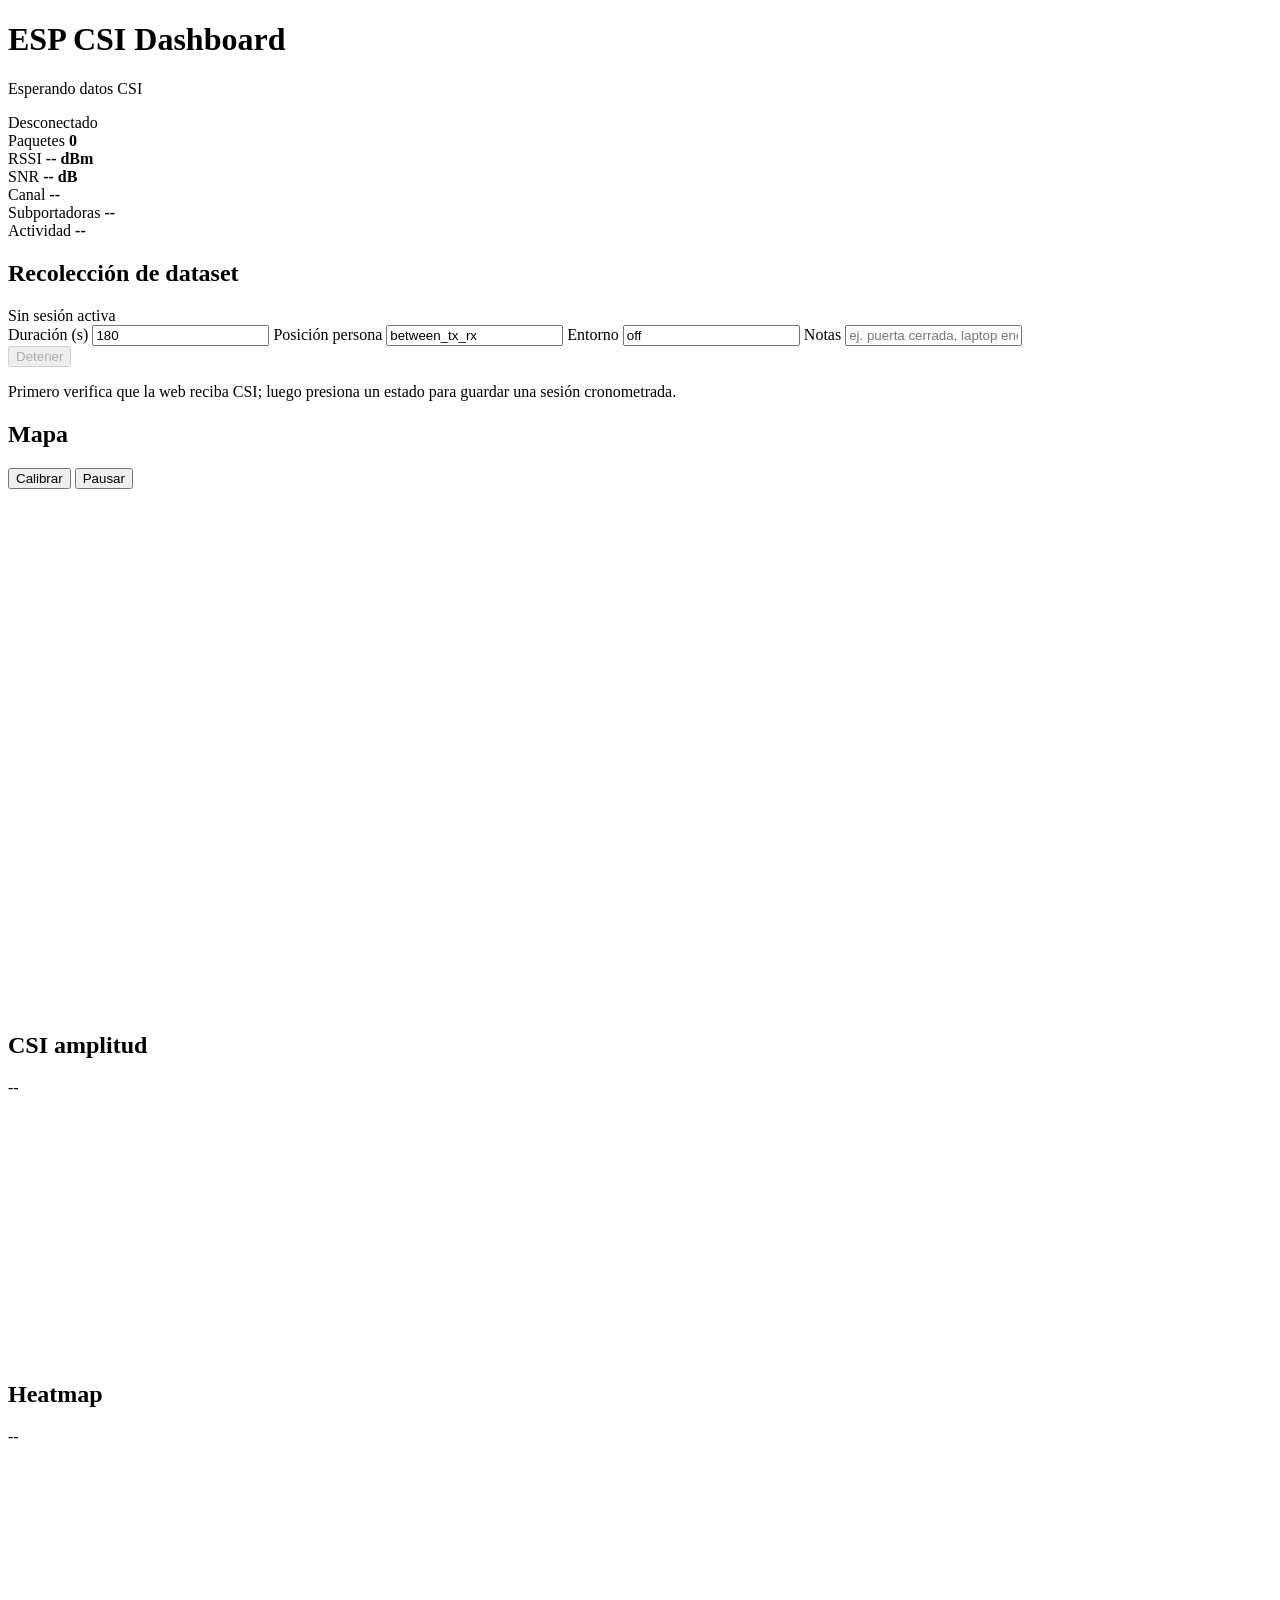
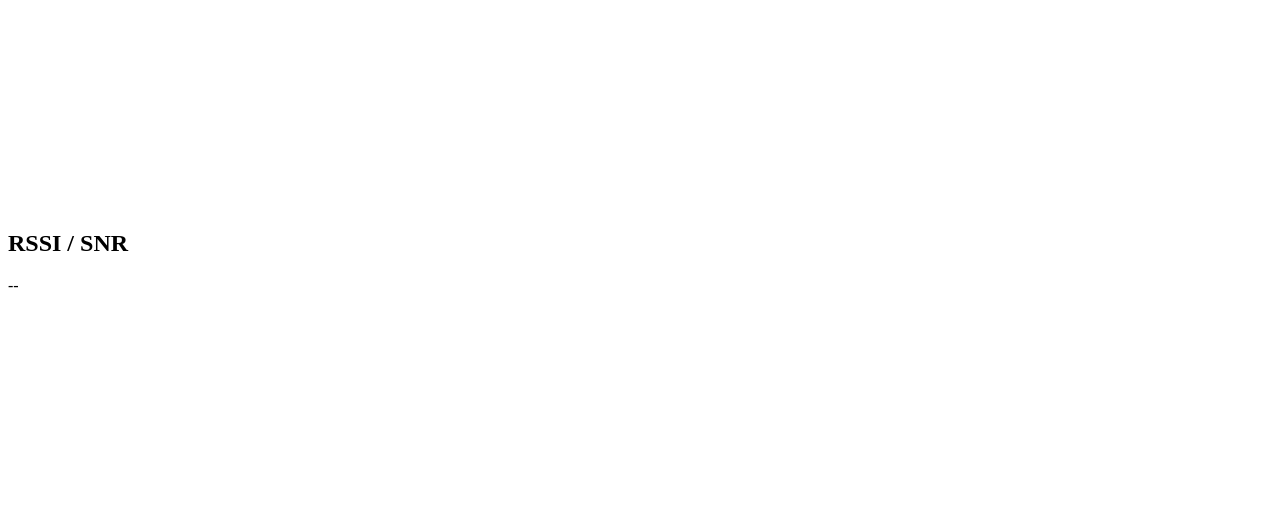
==== csi_send/csi_web/static/index.html @ 0b91c994 "Initial commit with gitignore" ====
<!doctype html>
<html lang="es">
  <head>
    <meta charset="utf-8">
    <meta name="viewport" content="width=device-width, initial-scale=1">
    <title>ESP CSI Dashboard</title>
    <link rel="stylesheet" href="/style.css">
  </head>
  <body>
    <main class="shell">
      <header class="topbar">
        <div>
          <h1>ESP CSI Dashboard</h1>
          <p id="subtitle">Esperando datos CSI</p>
        </div>
        <div class="status" id="status">
          <span class="dot"></span>
          <span id="statusText">Desconectado</span>
        </div>
      </header>

      <section class="metrics" aria-label="Métricas">
        <article class="metric">
          <span>Paquetes</span>
          <strong id="packetCount">0</strong>
        </article>
        <article class="metric">
          <span>RSSI</span>
          <strong id="rssi">-- dBm</strong>
        </article>
        <article class="metric">
          <span>SNR</span>
          <strong id="snr">-- dB</strong>
        </article>
        <article class="metric">
          <span>Canal</span>
          <strong id="channel">--</strong>
        </article>
        <article class="metric">
          <span>Subportadoras</span>
          <strong id="subcarriers">--</strong>
        </article>
        <article class="metric">
          <span>Actividad</span>
          <strong id="activityValue">--</strong>
        </article>
      </section>

      <section class="layout">
        <section class="panel wide">
          <div class="panel-head">
            <h2>Recolección de dataset</h2>
            <span id="collectionStatus">Sin sesión activa</span>
          </div>
          <div class="collector">
            <div class="collector-grid">
              <label>
                Duración (s)
                <input id="durationInput" type="number" min="10" step="5" value="180">
              </label>
              <label>
                Posición persona
                <input id="personPositionInput" value="between_tx_rx">
              </label>
              <label>
                Entorno
                <input id="environmentInput" value="off">
              </label>
              <label>
                Notas
                <input id="notesInput" placeholder="ej. puerta cerrada, laptop encendida">
              </label>
            </div>
            <div class="preset-grid" id="presetButtons"></div>
            <div class="progress-wrap">
              <div class="progress-bar">
                <span id="collectionProgress"></span>
              </div>
              <button id="stopCollectionBtn" class="secondary" disabled>Detener</button>
            </div>
            <p class="collector-detail" id="collectionDetail">Primero verifica que la web reciba CSI; luego presiona un estado para guardar una sesión cronometrada.</p>
          </div>
        </section>

        <section class="panel room-panel">
          <div class="panel-head">
            <h2>Mapa</h2>
            <div class="button-row">
              <button id="calibrateBtn">Calibrar</button>
              <button id="pauseBtn" class="secondary">Pausar</button>
            </div>
          </div>
          <canvas id="roomCanvas" width="720" height="520"></canvas>
        </section>

        <section class="panel">
          <div class="panel-head">
            <h2>CSI amplitud</h2>
            <span id="ampRange">--</span>
          </div>
          <canvas id="amplitudeCanvas" width="840" height="260"></canvas>
        </section>

        <section class="panel wide">
          <div class="panel-head">
            <h2>Heatmap</h2>
            <span id="heatmapRange">--</span>
          </div>
          <canvas id="heatmapCanvas" width="1180" height="360"></canvas>
        </section>

        <section class="panel wide">
          <div class="panel-head">
            <h2>RSSI / SNR</h2>
            <span id="serialInfo">--</span>
          </div>
          <canvas id="rssiCanvas" width="1180" height="220"></canvas>
        </section>
      </section>
    </main>

    <script src="/app.js"></script>
  </body>
</html>
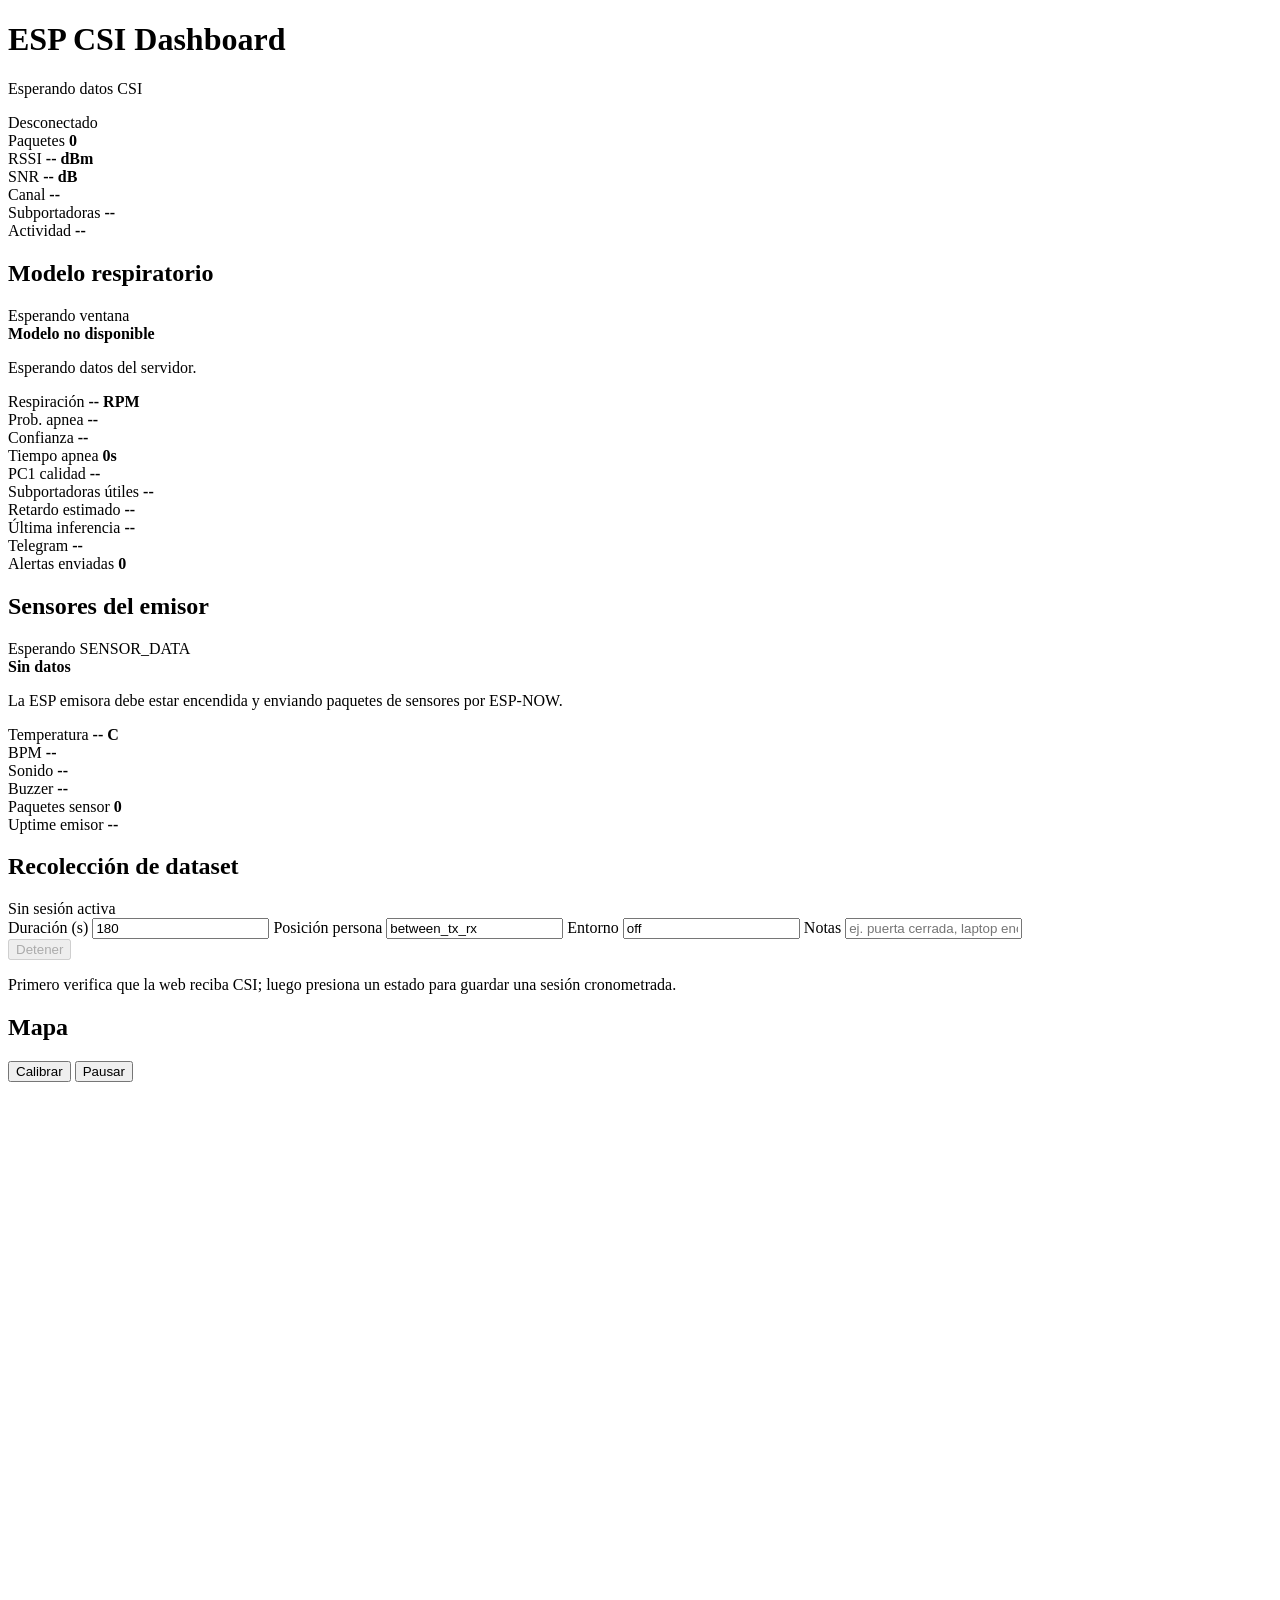
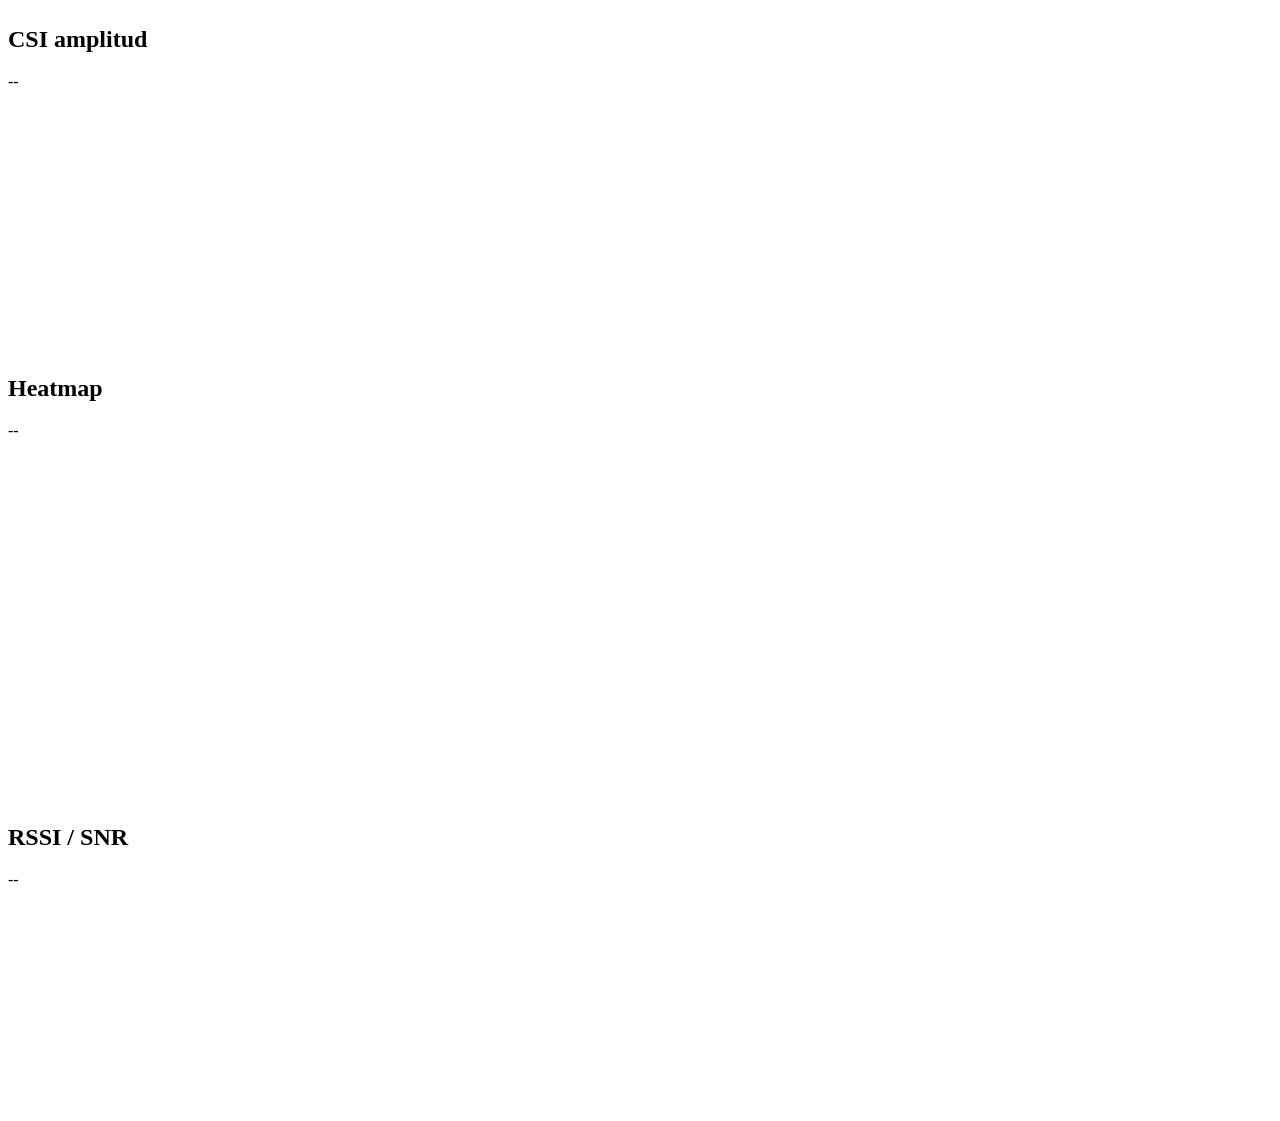
==== commit 3f3f83aa: "Integrate sensor telemetry with CSI dashboard" ====
--- a/csi_send/csi_web/static/index.html
+++ b/csi_send/csi_web/static/index.html
@@ -44,9 +44,109 @@
           <span>Actividad</span>
           <strong id="activityValue">--</strong>
         </article>
-      </section>
-
-      <section class="layout">
+        </section>
+
+        <section class="layout">
+          <section class="panel wide inference-panel" id="inferencePanel">
+          <div class="panel-head">
+            <h2>Modelo respiratorio</h2>
+            <span id="inferenceWindow">Esperando ventana</span>
+          </div>
+          <div class="inference-body">
+            <div class="inference-status" id="inferenceStatus">
+              <span class="inference-dot"></span>
+              <div>
+                <strong id="inferenceLabel">Modelo no disponible</strong>
+                <p id="inferenceDetail">Esperando datos del servidor.</p>
+              </div>
+            </div>
+            <div class="inference-grid">
+              <article>
+                <span>Respiración</span>
+                <strong id="inferenceRpm">-- RPM</strong>
+              </article>
+              <article>
+                <span>Prob. apnea</span>
+                <strong id="inferenceApneaProbability">--</strong>
+              </article>
+              <article>
+                <span>Confianza</span>
+                <strong id="inferenceConfidence">--</strong>
+              </article>
+              <article>
+                <span>Tiempo apnea</span>
+                <strong id="inferenceApneaTimer">0s</strong>
+              </article>
+              <article>
+                <span>PC1 calidad</span>
+                <strong id="inferencePc1">--</strong>
+              </article>
+              <article>
+                <span>Subportadoras útiles</span>
+                <strong id="inferenceSubcarriers">--</strong>
+              </article>
+              <article>
+                <span>Retardo estimado</span>
+                <strong id="inferenceLatency">--</strong>
+              </article>
+              <article>
+                <span>Última inferencia</span>
+                <strong id="inferenceLastRun">--</strong>
+              </article>
+              <article>
+                <span>Telegram</span>
+                <strong id="notificationStatus">--</strong>
+              </article>
+              <article>
+                <span>Alertas enviadas</span>
+                <strong id="notificationSent">0</strong>
+              </article>
+            </div>
+            </div>
+          </section>
+
+        <section class="panel wide sensor-panel" id="sensorPanel">
+          <div class="panel-head">
+            <h2>Sensores del emisor</h2>
+            <span id="sensorLastUpdate">Esperando SENSOR_DATA</span>
+          </div>
+          <div class="sensor-body">
+            <div class="sensor-status" id="sensorStatus">
+              <span class="sensor-dot"></span>
+              <div>
+                <strong id="sensorLabel">Sin datos</strong>
+                <p id="sensorDetail">La ESP emisora debe estar encendida y enviando paquetes de sensores por ESP-NOW.</p>
+              </div>
+            </div>
+            <div class="sensor-grid">
+              <article>
+                <span>Temperatura</span>
+                <strong id="sensorTemp">-- C</strong>
+              </article>
+              <article>
+                <span>BPM</span>
+                <strong id="sensorBpm">--</strong>
+              </article>
+              <article>
+                <span>Sonido</span>
+                <strong id="sensorSound">--</strong>
+              </article>
+              <article>
+                <span>Buzzer</span>
+                <strong id="sensorBuzzer">--</strong>
+              </article>
+              <article>
+                <span>Paquetes sensor</span>
+                <strong id="sensorPacketCount">0</strong>
+              </article>
+              <article>
+                <span>Uptime emisor</span>
+                <strong id="sensorUptime">--</strong>
+              </article>
+            </div>
+          </div>
+        </section>
+
         <section class="panel wide">
           <div class="panel-head">
             <h2>Recolección de dataset</h2>
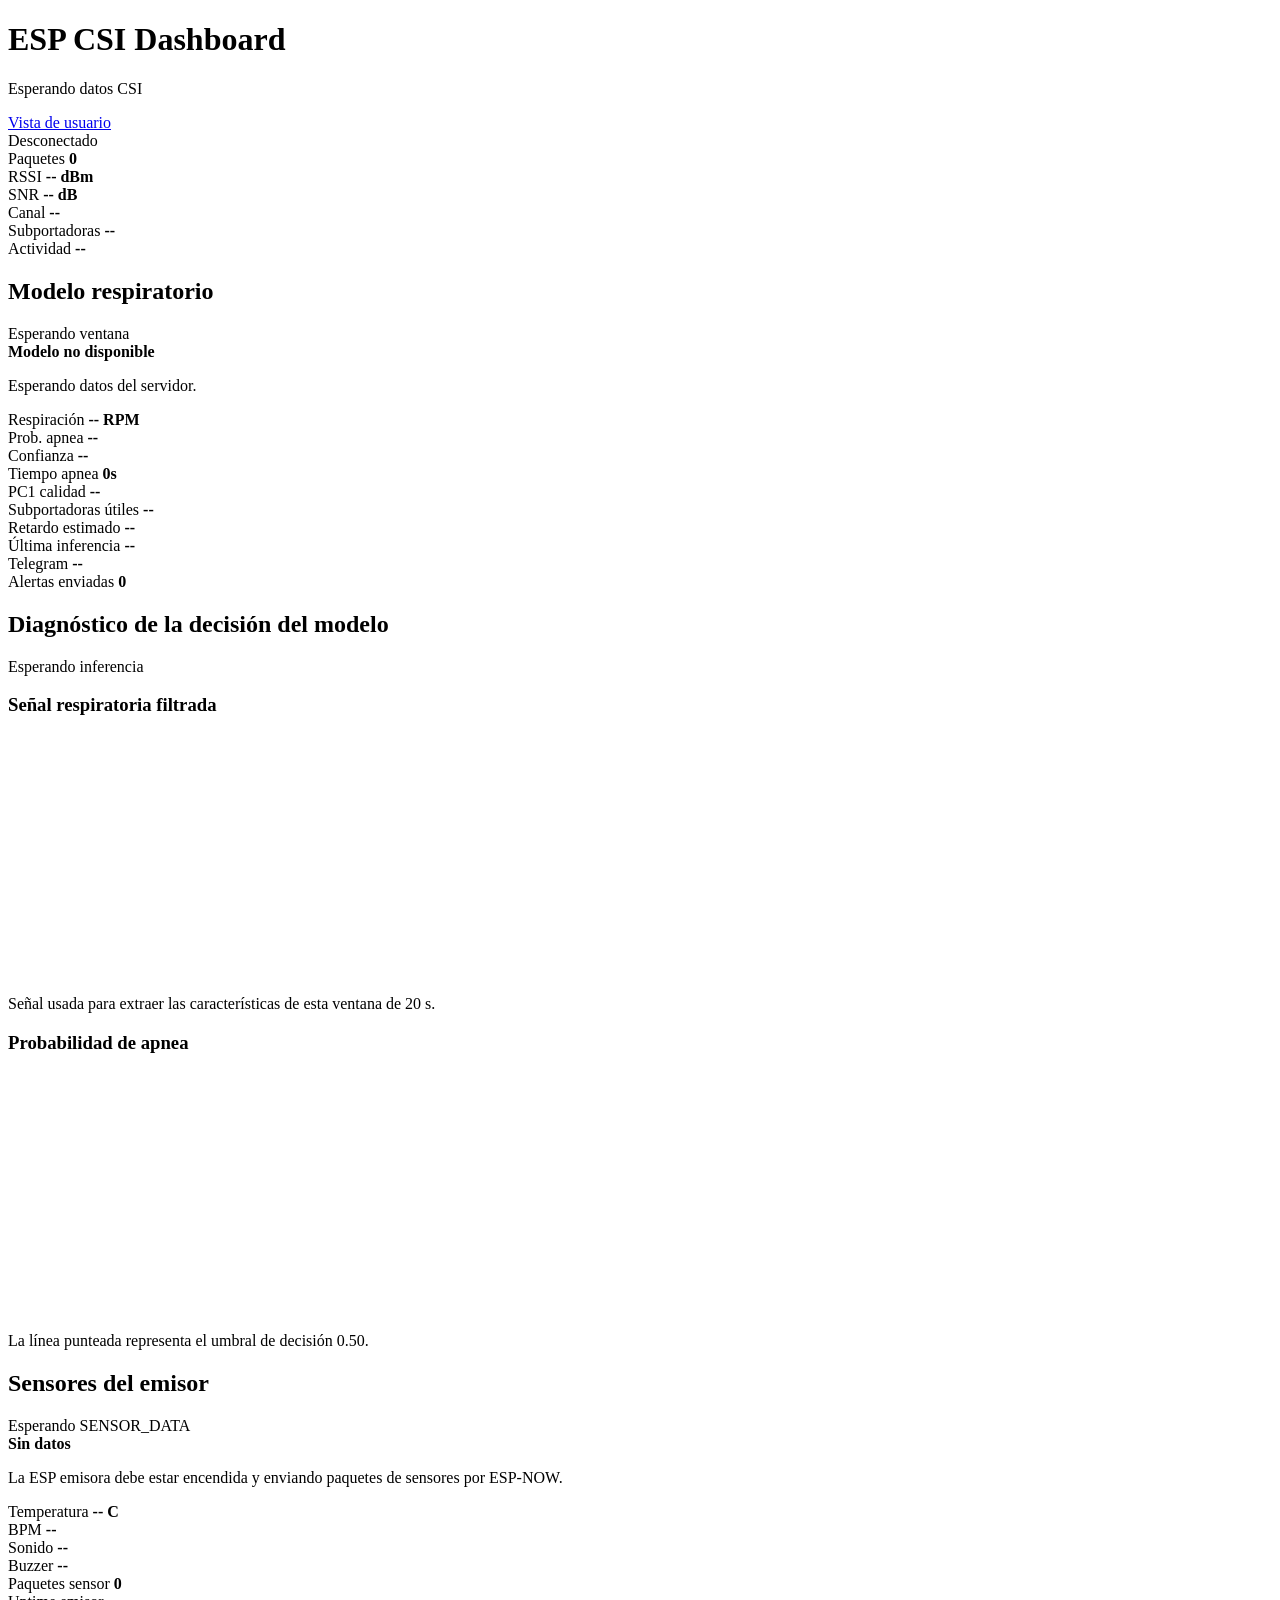
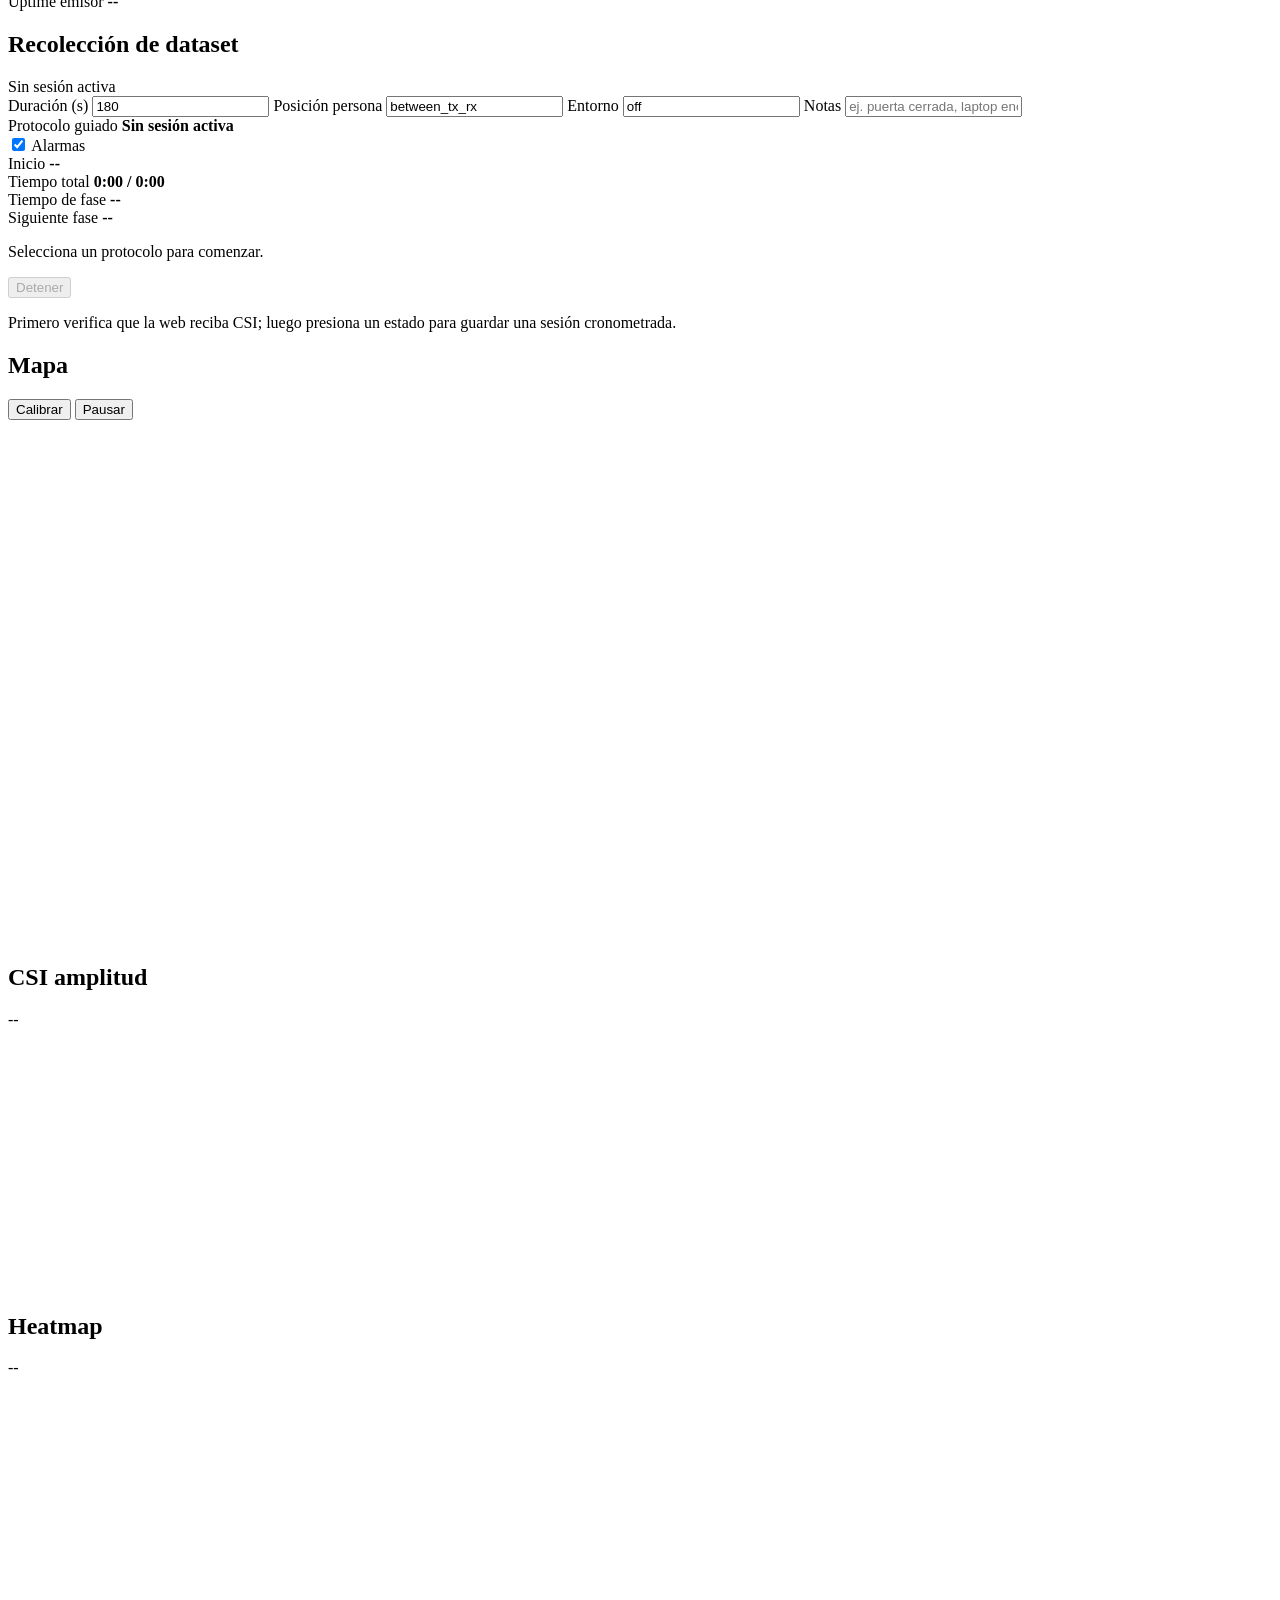
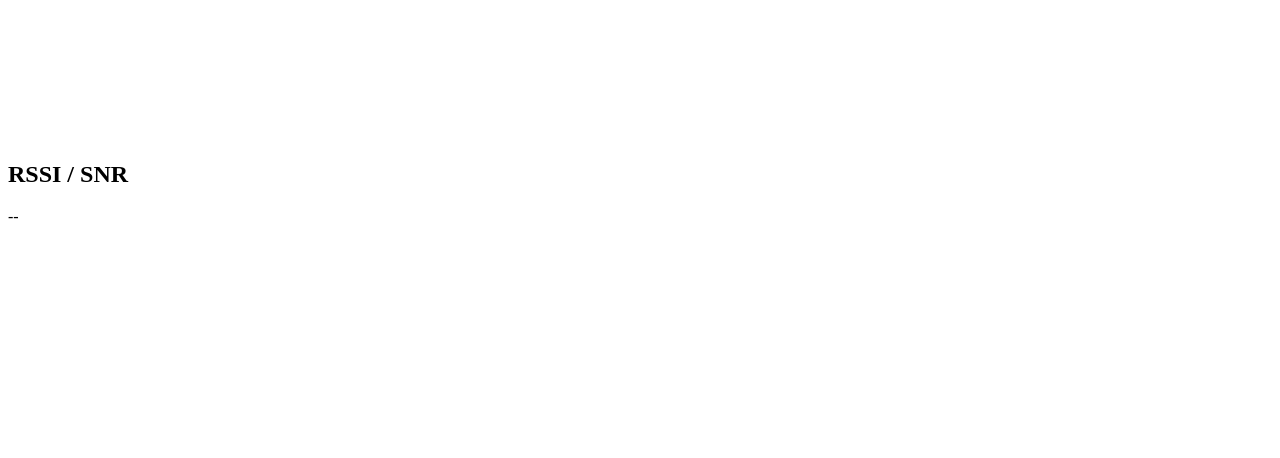
==== commit cda1361f: "refactor: clean up legacy data sessions and update web interface components" ====
--- a/csi_send/csi_web/static/index.html
+++ b/csi_send/csi_web/static/index.html
@@ -13,9 +13,12 @@
           <h1>ESP CSI Dashboard</h1>
           <p id="subtitle">Esperando datos CSI</p>
         </div>
-        <div class="status" id="status">
-          <span class="dot"></span>
-          <span id="statusText">Desconectado</span>
+        <div class="topbar-actions">
+          <a class="view-link" href="/usuario">Vista de usuario</a>
+          <div class="status" id="status">
+            <span class="dot"></span>
+            <span id="statusText">Desconectado</span>
+          </div>
         </div>
       </header>
 
@@ -102,8 +105,28 @@
                 <strong id="notificationSent">0</strong>
               </article>
             </div>
-            </div>
+          </div>
           </section>
+
+        <section class="panel wide model-debug-panel">
+          <div class="panel-head">
+            <h2>Diagnóstico de la decisión del modelo</h2>
+            <span id="modelDebugDecision">Esperando inferencia</span>
+          </div>
+          <div class="model-debug-grid">
+            <div class="model-debug-block">
+              <h3>Señal respiratoria filtrada</h3>
+              <canvas id="modelSignalCanvas" width="840" height="240"></canvas>
+              <p class="model-debug-note">Señal usada para extraer las características de esta ventana de 20 s.</p>
+            </div>
+            <div class="model-debug-block">
+              <h3>Probabilidad de apnea</h3>
+              <canvas id="modelProbabilityCanvas" width="840" height="240"></canvas>
+              <p class="model-debug-note">La línea punteada representa el umbral de decisión 0.50.</p>
+            </div>
+          </div>
+          <div id="modelFeatures" class="model-feature-grid"></div>
+        </section>
 
         <section class="panel wide sensor-panel" id="sensorPanel">
           <div class="panel-head">
@@ -172,6 +195,39 @@
               </label>
             </div>
             <div class="preset-grid" id="presetButtons"></div>
+            <div class="protocol-clock" id="protocolClock">
+              <div class="protocol-clock-head">
+                <div>
+                  <span class="protocol-kicker">Protocolo guiado</span>
+                  <strong id="protocolPhase">Sin sesión activa</strong>
+                </div>
+                <label class="alarm-toggle">
+                  <input id="alarmToggle" type="checkbox" checked>
+                  <span>Alarmas</span>
+                </label>
+              </div>
+              <div class="protocol-clock-grid">
+                <article>
+                  <span>Inicio</span>
+                  <strong id="protocolStart">--</strong>
+                </article>
+                <article>
+                  <span>Tiempo total</span>
+                  <strong id="protocolElapsed">0:00 / 0:00</strong>
+                </article>
+                <article>
+                  <span>Tiempo de fase</span>
+                  <strong id="protocolPhaseRemaining">--</strong>
+                </article>
+                <article>
+                  <span>Siguiente fase</span>
+                  <strong id="protocolNext">--</strong>
+                </article>
+              </div>
+              <div class="protocol-timeline" id="protocolTimeline"></div>
+              <div class="protocol-schedule" id="protocolSchedule"></div>
+              <p class="protocol-instruction" id="protocolInstruction">Selecciona un protocolo para comenzar.</p>
+            </div>
             <div class="progress-wrap">
               <div class="progress-bar">
                 <span id="collectionProgress"></span>
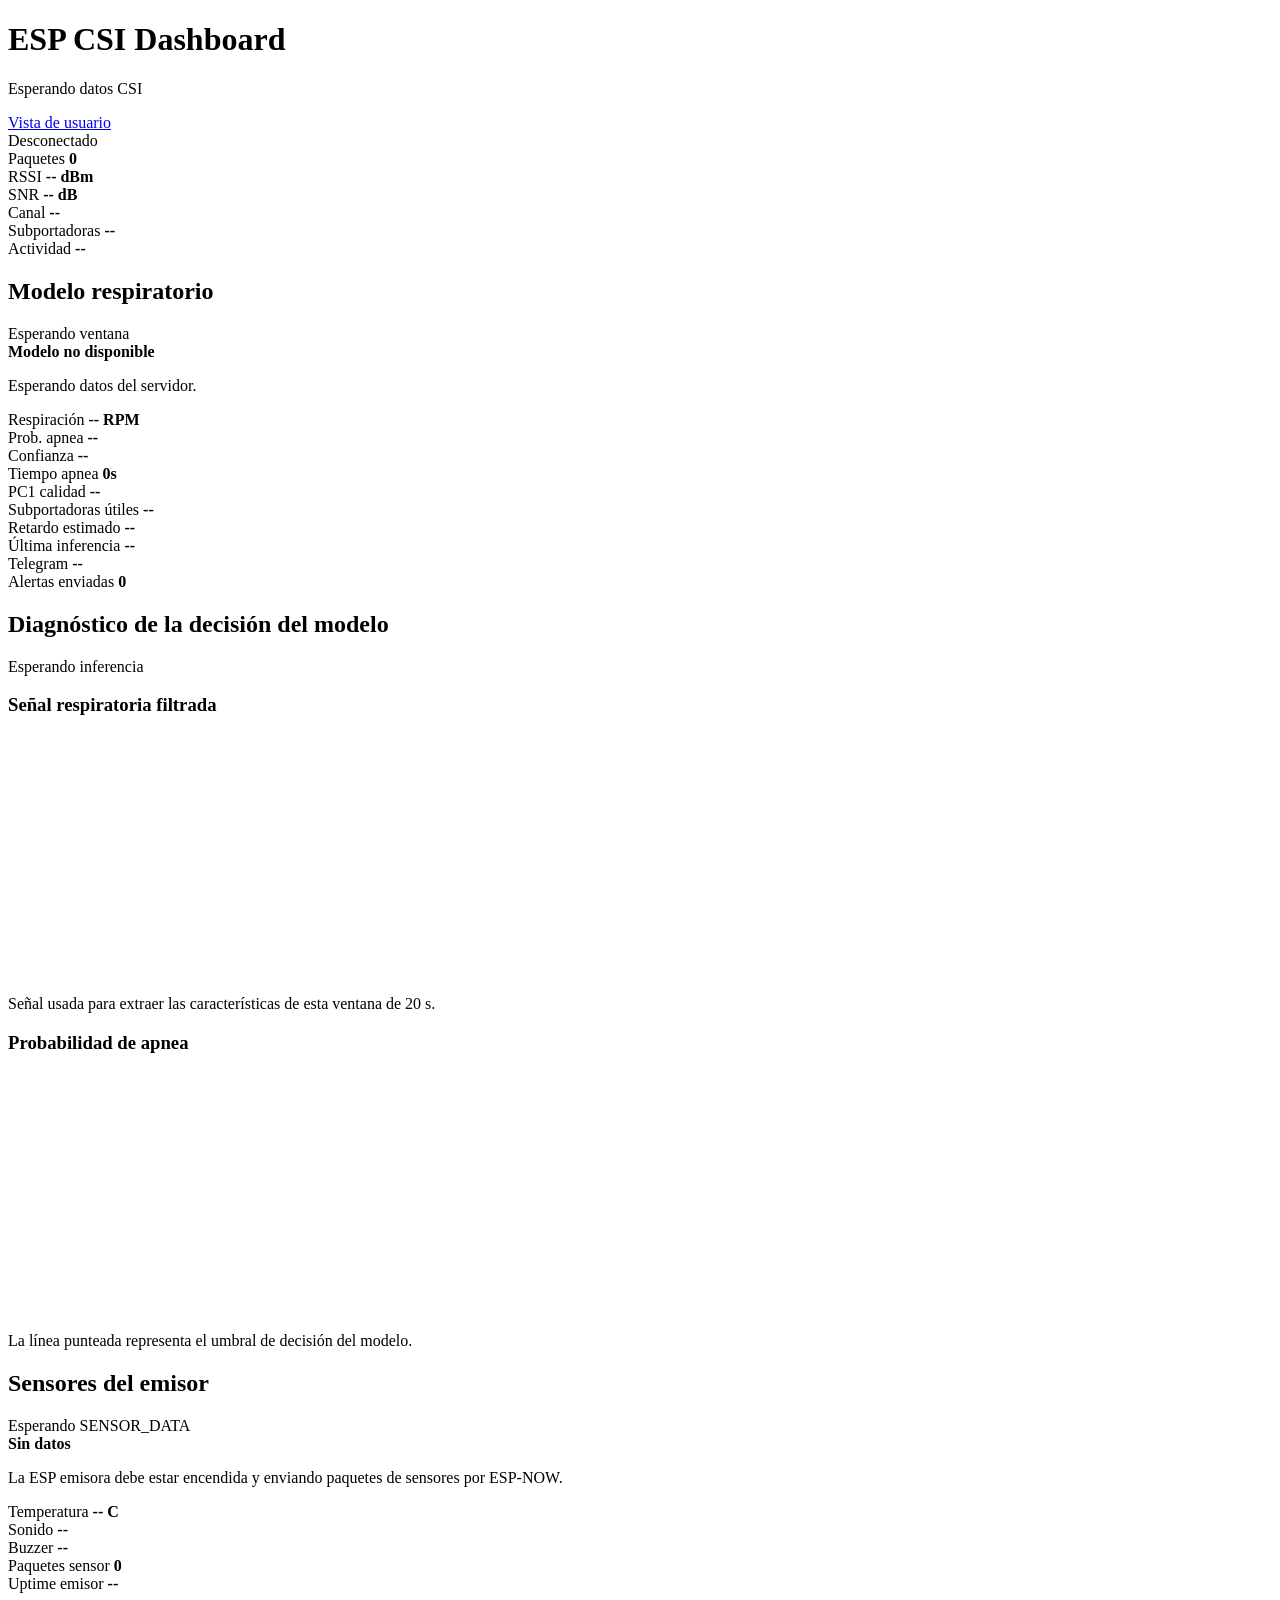
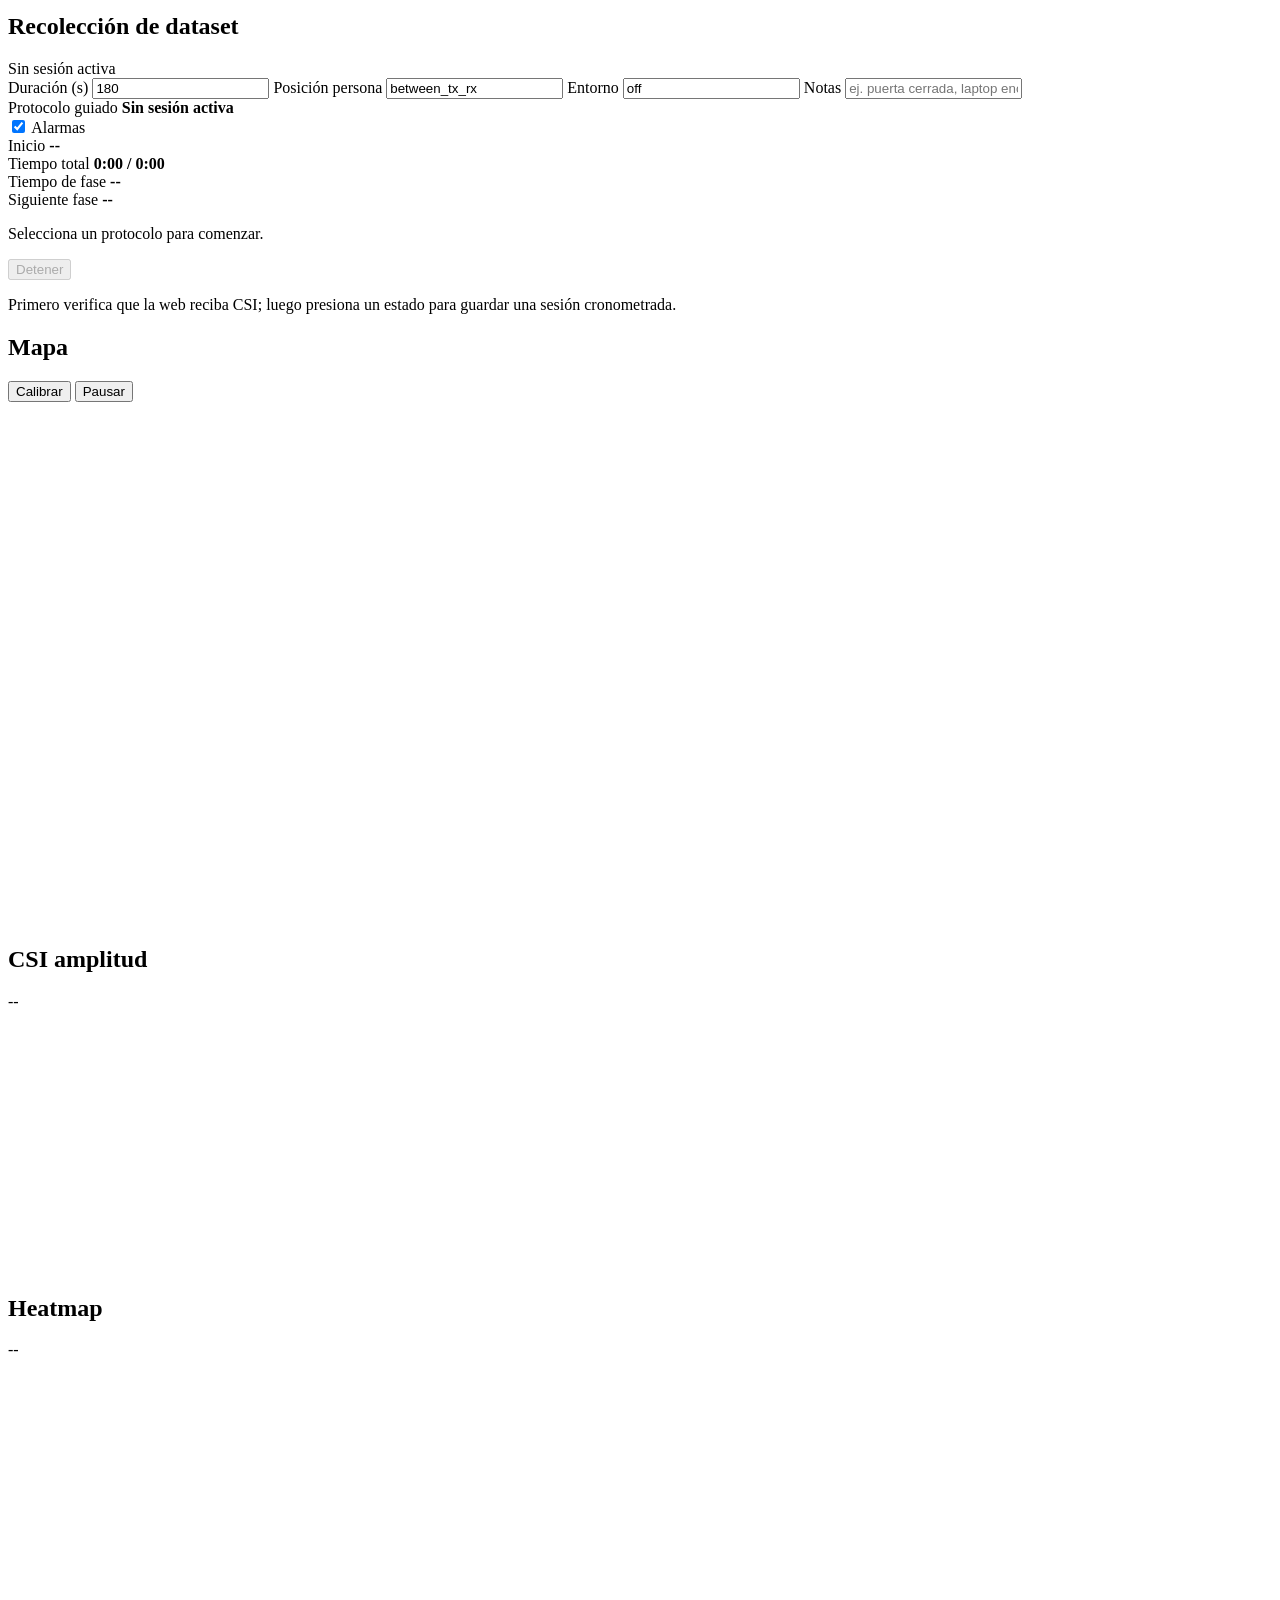
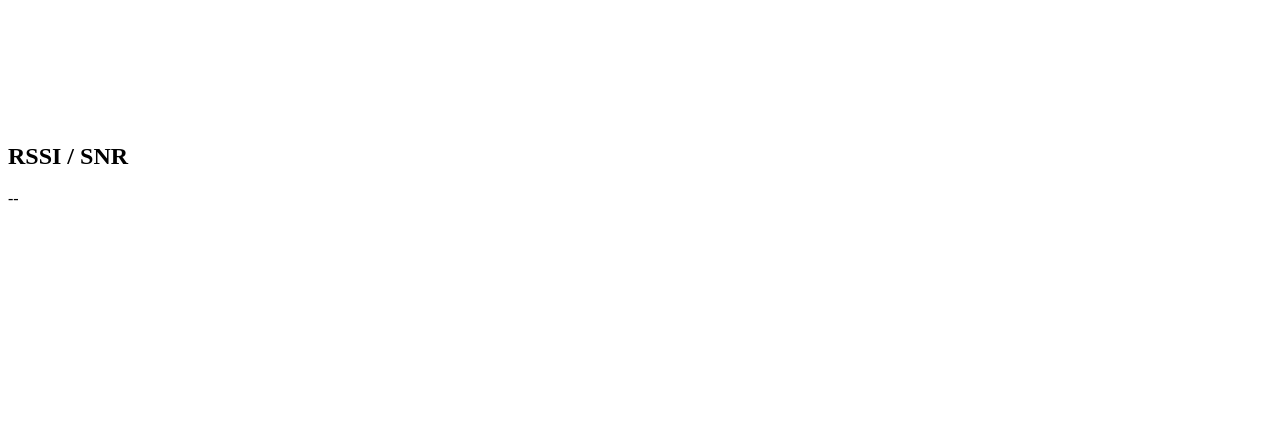
==== commit 0e1e4912: "feat: integrate apnea model training and inference pipelines alongside documentation and data collec" ====
--- a/csi_send/csi_web/static/index.html
+++ b/csi_send/csi_web/static/index.html
@@ -122,7 +122,7 @@
             <div class="model-debug-block">
               <h3>Probabilidad de apnea</h3>
               <canvas id="modelProbabilityCanvas" width="840" height="240"></canvas>
-              <p class="model-debug-note">La línea punteada representa el umbral de decisión 0.50.</p>
+              <p id="modelDecisionNote" class="model-debug-note">La línea punteada representa el umbral de decisión del modelo.</p>
             </div>
           </div>
           <div id="modelFeatures" class="model-feature-grid"></div>
@@ -145,10 +145,6 @@
               <article>
                 <span>Temperatura</span>
                 <strong id="sensorTemp">-- C</strong>
-              </article>
-              <article>
-                <span>BPM</span>
-                <strong id="sensorBpm">--</strong>
               </article>
               <article>
                 <span>Sonido</span>
@@ -234,6 +230,12 @@
               </div>
               <button id="stopCollectionBtn" class="secondary" disabled>Detener</button>
             </div>
+            <div id="manualHoldAction" class="manual-hold-action" hidden>
+              <button id="endHoldBtn" type="button" disabled>
+                Terminé la pausa — guardar y volver a respirar
+              </button>
+              <p>Presiona este botón justo antes de volver a respirar. La sesión se cerrará automáticamente.</p>
+            </div>
             <p class="collector-detail" id="collectionDetail">Primero verifica que la web reciba CSI; luego presiona un estado para guardar una sesión cronometrada.</p>
           </div>
         </section>
